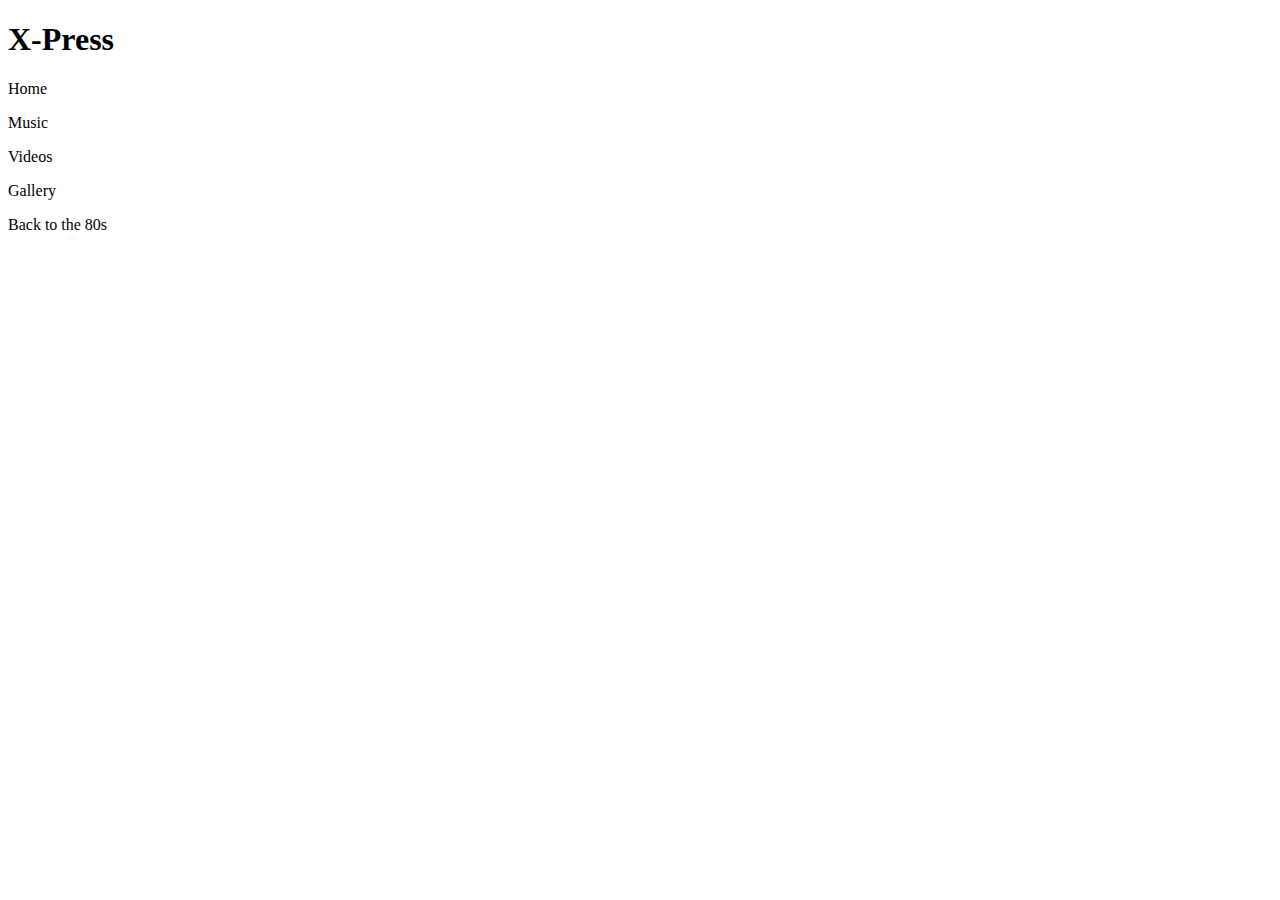
==== untitled/index.html @ 5f5269a8 "index and music started" ====
<!DOCTYPE html>
<html lang="en">
<head>
    <meta charset="UTF-8">
    <title>Home</title>
</head>
<body>
  <header>
    <h1>X-Press</h1>
  </header>
  <nav>
    <p>Home</p>
    <p>Music</p>
    <p>Videos</p>
    <p>Gallery</p>
    <p>Back to the 80s</p>
  </nav>
</body>
</html>
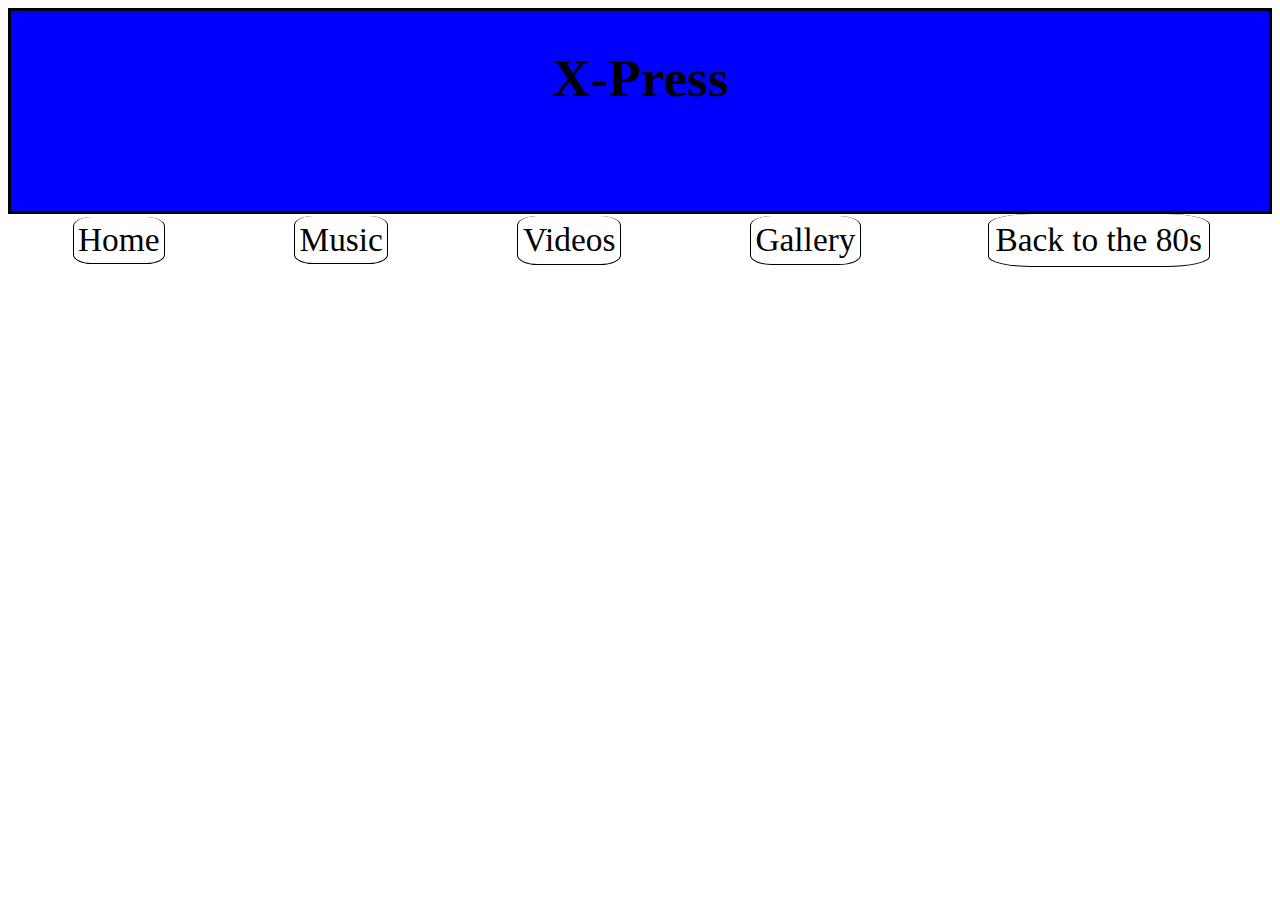
==== commit d56fa7a7: "more css" ====
--- a/untitled/index.html
+++ b/untitled/index.html
@@ -1,6 +1,7 @@
 <!DOCTYPE html>
 <html lang="en">
 <head>
+  <link rel="stylesheet" type="text/css" href="main.css" />
     <meta charset="UTF-8">
     <title>Home</title>
 </head>
--- a/untitled/main.css
+++ b/untitled/main.css
@@ -0,0 +1,27 @@
+
+header {
+    background-color: blue;
+    border-style: solid;
+    display: block;
+    height: 200px;
+    text-align: center;
+    font-size: 20pt;
+
+}
+nav p {
+    border-style: solid;
+    margin: auto;
+    border-top: none;
+    border-radius: 20%;
+    border-width: thin;
+    display: block;
+    font-size: 25pt;
+    padding: 2%;
+    
+
+
+}
+nav {
+    display: grid;
+    grid-template-columns: auto auto auto auto auto;
+}
